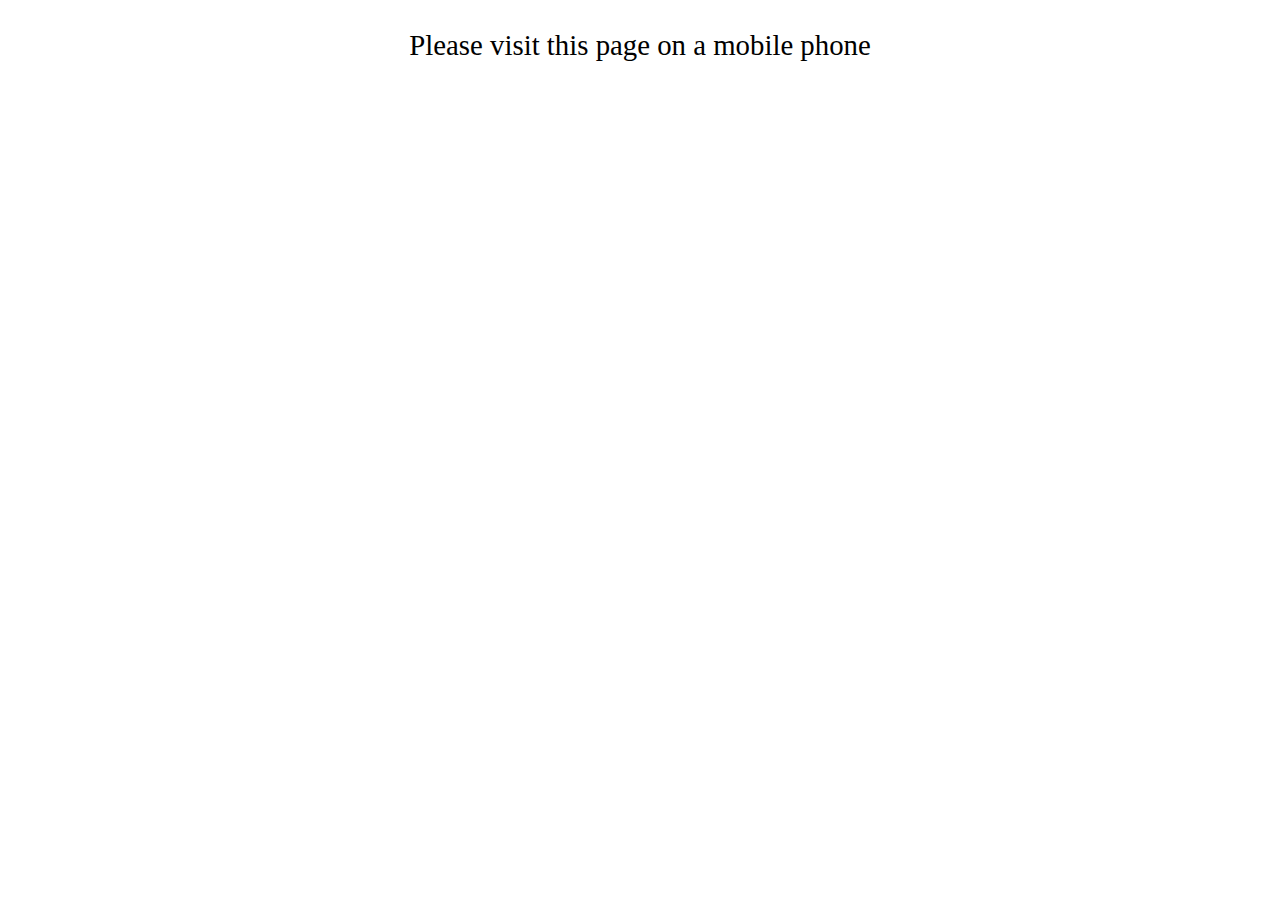
==== aProjectBstart/index.html @ faa72a4b "changes" ====
<!DOCTYPE html>
<html lang="en">
<head>
    <meta charset="UTF-8">
    <meta http-equiv="X-UA-Compatible" content="IE=edge">
    <meta name="viewport" content="width=device-width, initial-scale=1.0">

    <title>Document</title>
    <link rel="stylesheet" href="style.css">
    <script type="text/javascript" src="p5.js"></script>
</head>
<body>

    <!-- canvas is hereee -->
    <div id="canvasContainer"></div>



    <p id="main-text">Checking you are seeing this on mobile.</p>

    <div id="getGyroAccess">
        <button id="startButton">Start!</button>
        <p id="gyro-text"></p>
    </div>
    <div id="sound-interface">
        <div id="onoff">
            <!-- <button type="button" id="on" name="button">🔊</button>
            <button type="button" id="off" name="button">🔇</button> -->
            <button type="button" id="onofftoggle" name="button">🔊</button>

        </div>

        <div id="debug">
            <p>alpha: <span id="alpha"></span></p>
            <p>beta: <span id="beta"></span></p>
            <p>gamma: <span id="gamma"></span></p>
            <p>acc_x: <span id="acc_x"></span></p>
            <p>acc_y: <span id="acc_y"></span></p>
            <div id="min-slider" class="slider-wrapper">
                <p id="min-label">0</p>
                <input class="limit-range" id="min" type="range">
                <div class="filler"></div>
            </div>
            <div id="max-slider" class="slider-wrapper">
                <div class="filler"></div>
                <input class="limit-range" id="max" type="range">
                <p id="max-label">0</p>
            </div>
            
            
        </div>
        <button type="button" id="debugbutton" name="button">🤖</button>

        <p id="hertzDisplay"></p>
        <div id="shareWrapper">
            <p>⬇ connect additional phones ⬇</p>
            <img src="gyro-osc.png" alt="">
        </div>
        

        
    </div>




    <!-- <p>This device supports device orientation: <span id="doeSupported"></span></p>

   


    
    
    <p>Volume</p>
    <input type="range" id="volumeInput" name="" max="100" value=""> -->

    <script src="script.js"></script>
</body>
</html>
---- aProjectBstart/style.css ----
#startButton{
    width:100%;
    height:50px;
    font-size: 2em;
}

#main-text{
    font-size: 1.8em;
    text-align: center;
}

#getGyroAccess{
    display: none;
}

#sound-interface{
    display: none;
}

#onoff{
    display: flex;
}
#onoff button{
    width: 100%;
    height: 70px;
    font-size: 1em;
}

#debugbutton{
    width: 25%;
    height: 50px;
}

#debug{
    display: flex;
    flex-direction: column;
    margin: 10px 0px;
    display: none;
    /* align-items: center; */
}
#debug>*{
    width: 100%;
}
#debug p{
    margin: 0;
    font-family: monospace;
    font-weight: bold;
}

#hertzDisplay{
    text-align: center;
    font-family: monospace;
    font-weight: bold;
    font-size: 3em;
}

.slider-wrapper{
    display: flex;
    flex-direction: row;

    margin-bottom: 20px;
}
.slider-wrapper:first-of-type{
    margin-top: 25px;
    
}
.slider-wrapper p{
    width:15%;
    text-align: center;
  
}
.slider-wrapper .filler{
    width:15%;
}

.limit-range{
    width:70%;
}

#shareWrapper{
    margin-top: 200px;
    margin-bottom: 200px;
    display: flex;
    flex-direction: column;
    /* justify-content: center; */
    align-items: center;
    /* outline: 1px solid black; */
}

#shareWrapper p{
    font-family: monospace;
}
#shareWrapper img{
    width: 60%;
}
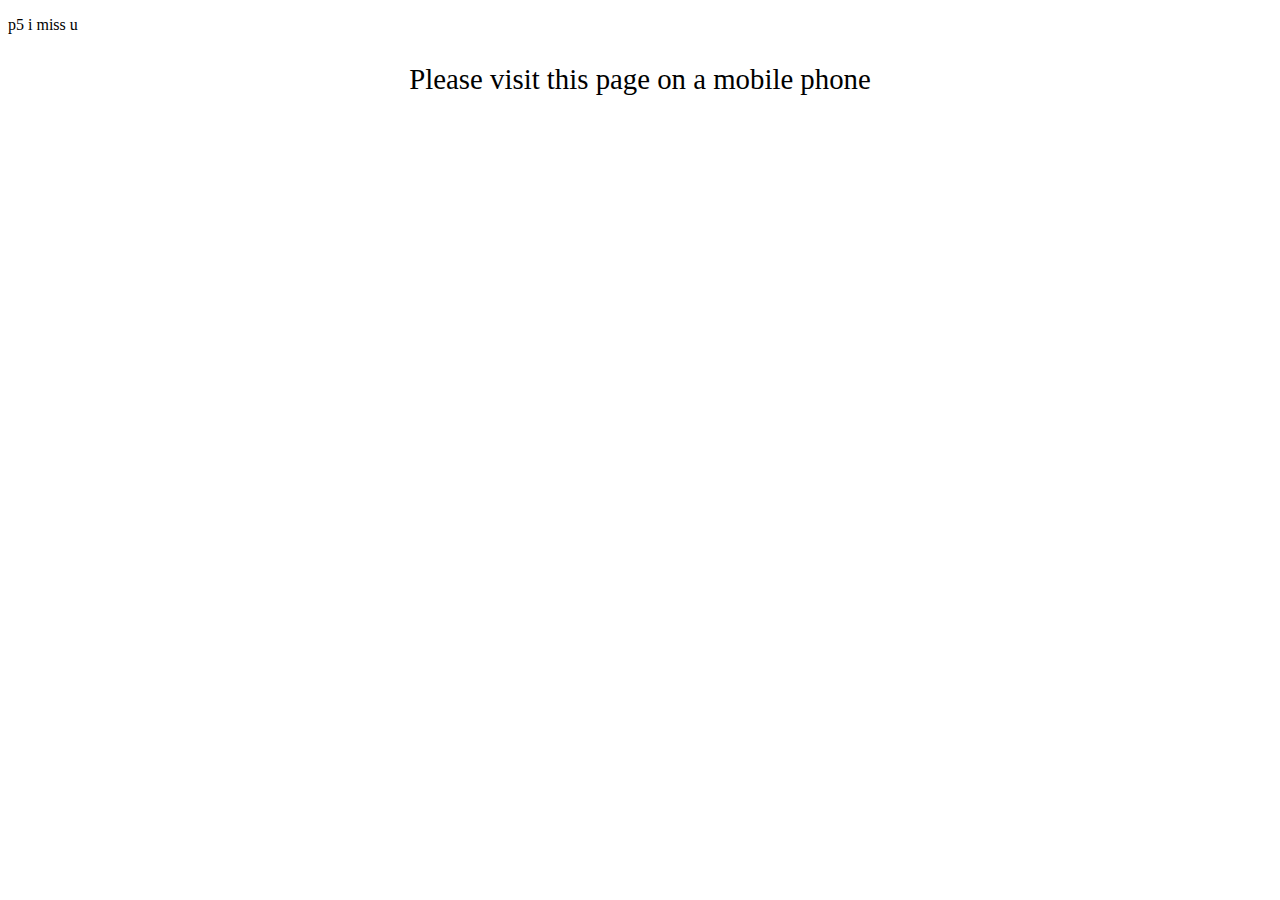
==== commit adb07416: "chanegs" ====
--- a/aProjectBstart/index.html
+++ b/aProjectBstart/index.html
@@ -13,6 +13,7 @@
 
     <!-- canvas is hereee -->
     <div id="canvasContainer"></div>
+    <p>p5 i miss u</p>
 
 
 
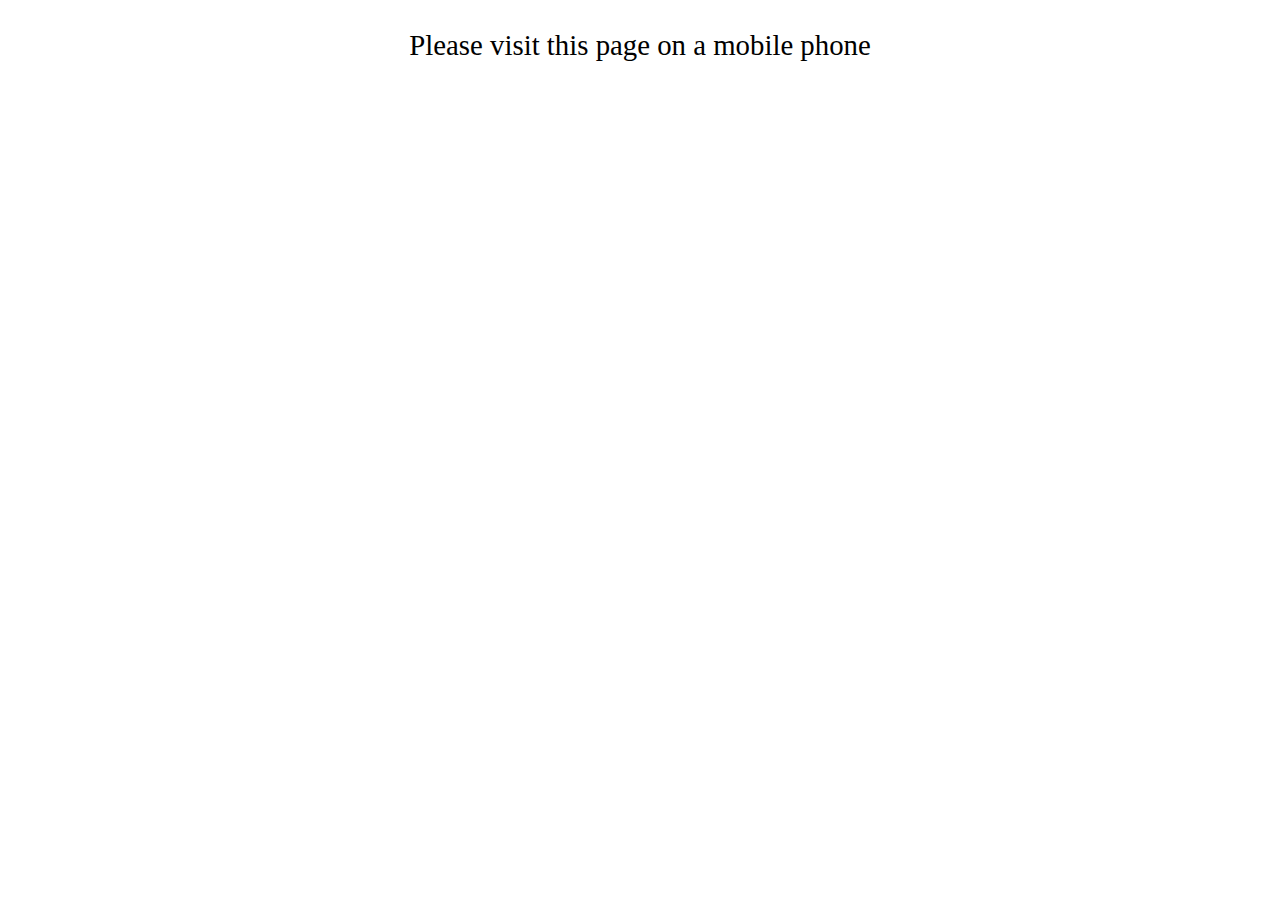
==== commit e43fa547: "changes" ====
--- a/aProjectBstart/index.html
+++ b/aProjectBstart/index.html
@@ -7,13 +7,12 @@
 
     <title>Document</title>
     <link rel="stylesheet" href="style.css">
-    <script type="text/javascript" src="p5.js"></script>
+     <script type="text/javascript" src="p5.js"></script>
 </head>
 <body>
 
     <!-- canvas is hereee -->
     <div id="canvasContainer"></div>
-    <p>p5 i miss u</p>
 
 
 
@@ -74,7 +73,8 @@
     
     <p>Volume</p>
     <input type="range" id="volumeInput" name="" max="100" value=""> -->
+        <!-- link our own javascript file -->
+        <script type="text/javascript" src="script.js"></script>
 
-    <script src="script.js"></script>
 </body>
 </html>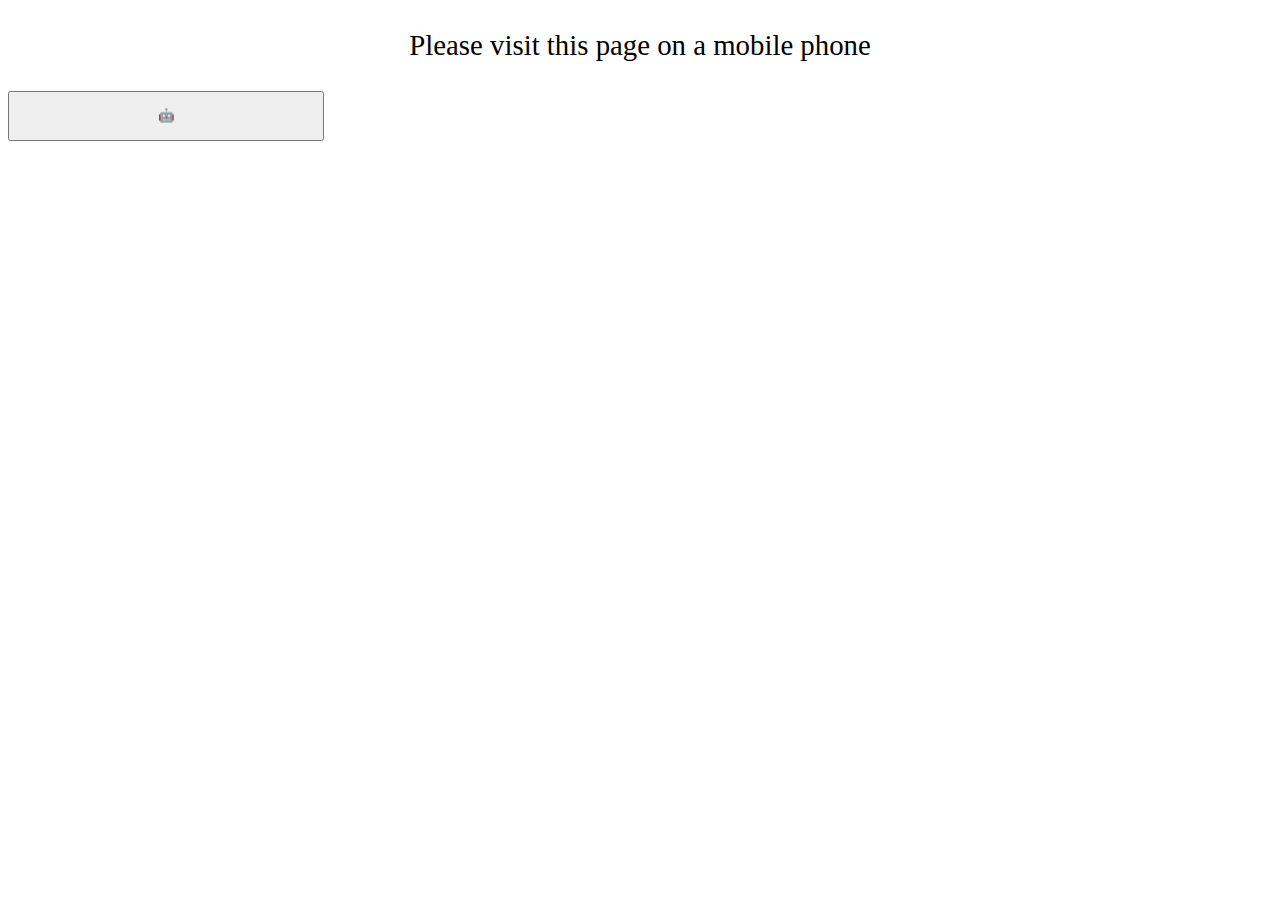
==== commit c9244ec4: "chanes" ====
--- a/aProjectBstart/index.html
+++ b/aProjectBstart/index.html
@@ -22,40 +22,14 @@
         <button id="startButton">Start!</button>
         <p id="gyro-text"></p>
     </div>
-    <div id="sound-interface">
-        <div id="onoff">
-            <!-- <button type="button" id="on" name="button">🔊</button>
-            <button type="button" id="off" name="button">🔇</button> -->
-            <button type="button" id="onofftoggle" name="button">🔊</button>
-
-        </div>
-
         <div id="debug">
             <p>alpha: <span id="alpha"></span></p>
             <p>beta: <span id="beta"></span></p>
             <p>gamma: <span id="gamma"></span></p>
             <p>acc_x: <span id="acc_x"></span></p>
-            <p>acc_y: <span id="acc_y"></span></p>
-            <div id="min-slider" class="slider-wrapper">
-                <p id="min-label">0</p>
-                <input class="limit-range" id="min" type="range">
-                <div class="filler"></div>
-            </div>
-            <div id="max-slider" class="slider-wrapper">
-                <div class="filler"></div>
-                <input class="limit-range" id="max" type="range">
-                <p id="max-label">0</p>
-            </div>
-            
-            
+            <p>acc_y: <span id="acc_y"></span></p> 
         </div>
         <button type="button" id="debugbutton" name="button">🤖</button>
-
-        <p id="hertzDisplay"></p>
-        <div id="shareWrapper">
-            <p>⬇ connect additional phones ⬇</p>
-            <img src="gyro-osc.png" alt="">
-        </div>
         
 
         
